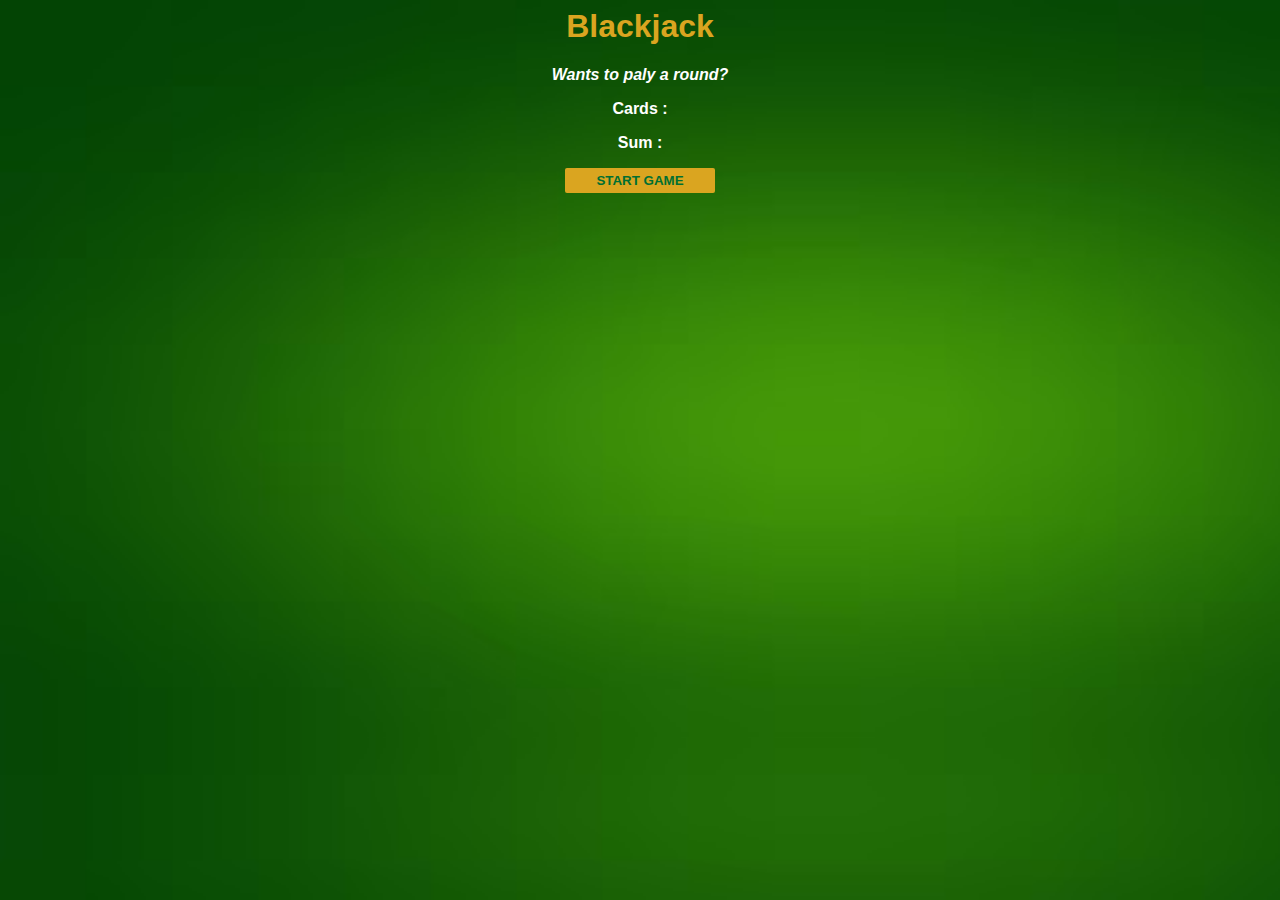
==== BlackJack/index.html @ 24a24b62 "first commit to js" ====
<html>
    <head>
        <!-- Link to the index.css file
        E.g. search for "how to link to css from html" -->
        <link rel="stylesheet" href="index.css"/>
    </head>
    <body>
        <h1>Blackjack</h1>
        <p id="message-el">Wants to paly a round?</p>
        <p>Cards :</p>
        <p>Sum : </p>
        <button onclick="startGame()">START GAME</button>
        <script src="index.js"></script>
    </body>
</html>
---- BlackJack/index.css ----
h1 {
    color: goldenrod;
}
body {
    font-family: 'Trebuchet MS', 'Lucida Sans Unicode', 'Lucida Grande', 'Lucida Sans', Arial, sans-serif;
    background-image: url(images/tree.png);
    background-size: cover;
    text-align: center;
    color: white;
    font-weight: bold;

}

#message-el{
    font-style: italic;
}

 
button {
    color: #016f32;
    width: 150px;
    background: goldenrod;
    padding-top: 5px;
    padding-bottom: 5px;
    font-weight: bold;
    border: none;
    border-radius: 2px;
}
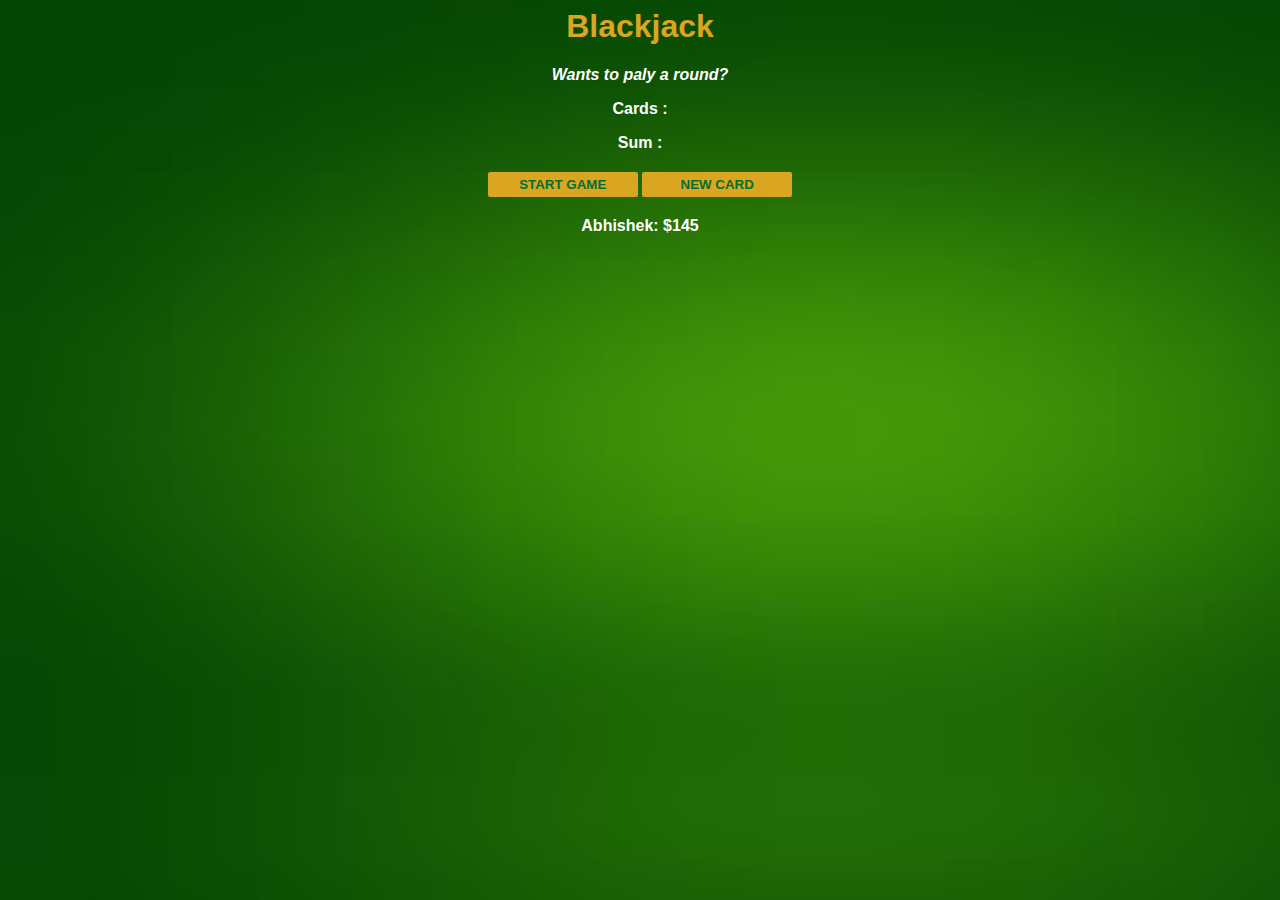
==== commit c139b65d: "complete module second" ====
--- a/BlackJack/index.html
+++ b/BlackJack/index.html
@@ -7,9 +7,11 @@
     <body>
         <h1>Blackjack</h1>
         <p id="message-el">Wants to paly a round?</p>
-        <p>Cards :</p>
-        <p>Sum : </p>
+        <p id="cards-el">Cards :</p>
+        <p id="sum-el">Sum : </p>
         <button onclick="startGame()">START GAME</button>
+        <button onclick="newCard()">NEW CARD</button>
+        <p id="player-el"></p>
         <script src="index.js"></script>
     </body>
 </html>--- a/BlackJack/index.css
+++ b/BlackJack/index.css
@@ -25,4 +25,6 @@
     font-weight: bold;
     border: none;
     border-radius: 2px;
+    margin-bottom: 4px;
+    margin-top: 4px;
 }